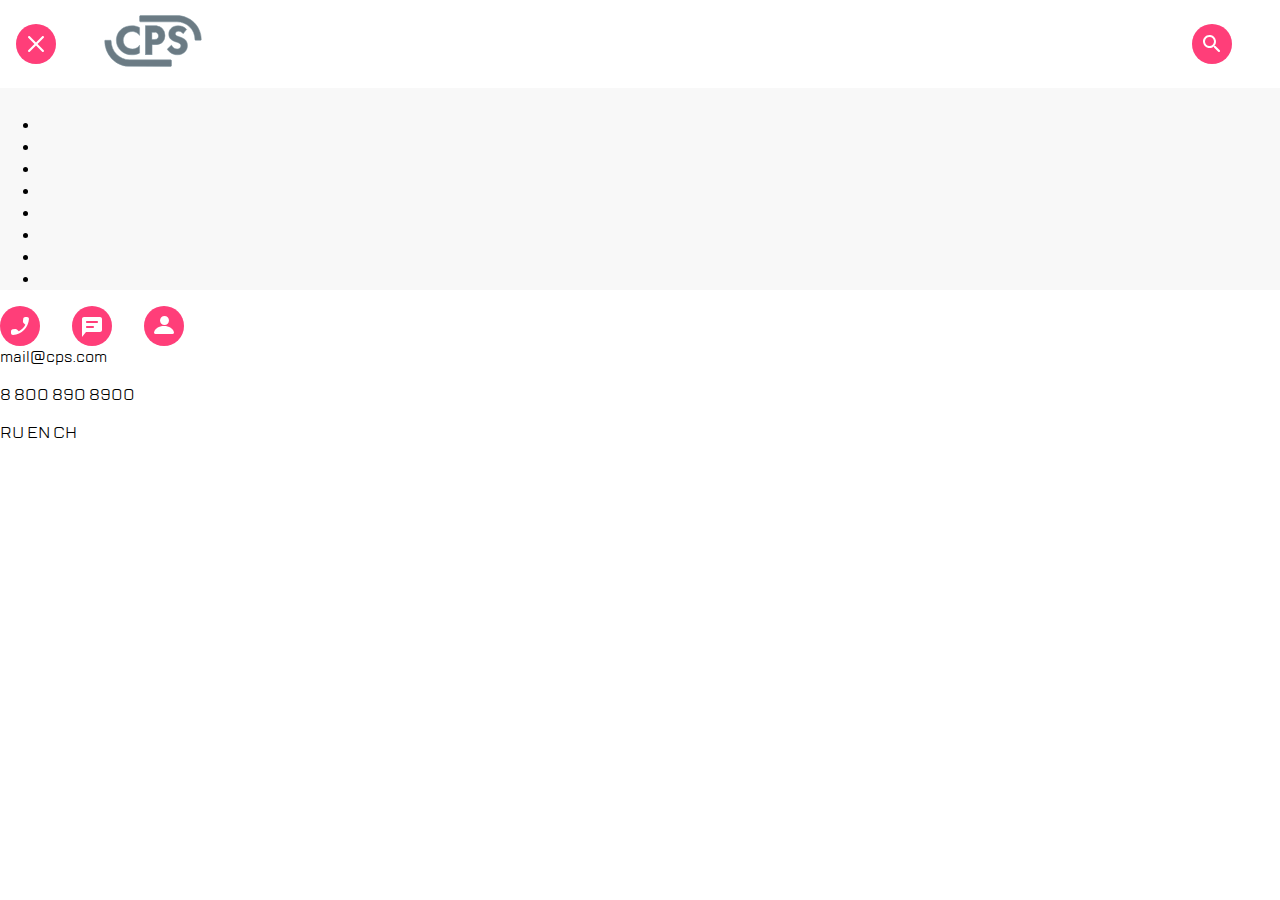
==== index.html @ 27019c02 "Create index.html" ====
<!doctype HTML>
<html>
    <head>
        <title>Макет 1.4</title>
        <meta charset="utf-8">
        <link rel="stylesheet" href="Fonts/TTLakes/stylesheet.css">
        <link rel="stylesheet" href="style.css">
        <link rel="stylesheet" href="menu.css">
    </head>
    <body>
        <header class="header">
            <div class="header__block">
                <button class="button header__button">
                    <img src="images/close.svg">
                </button>
                <a href="index.html" class="logo"><img src="images/Group.svg"></a>
            </div>
            <div class="header__block">
                <button class="button header__button">
                    <img src="images/search.svg">
                </button>
            </div>
        </header>
        <main class="main">
            <ul class="main__list">
            <li class="main__item">
                <a class="title main__link">Ремонт техники</a>
            </li>
            <li class="main__item">
                <a class="title main__link">Услуги и сервисы</a>
            </li>
            <li class="main__item">
                <a class="title main__link">Корпоративным клиентам</a>
            </li>
            <li class="main__item">
                <a class="title main__link">Продавцам техники</a>
            </li>
            <li class="main__item">
                <a class="title main__link">Партнёрам</a>
            </li>
            <li class="main__item">
                <a class="title main__link">Производителям</a>
            </li>
            <li class="main__item">
                <a class="title main__link">Наши сервисные центры</a>
            </li>
            <li class="main__item">
                <a class="title main__link">Контакты</a>
            </li>
        </ul>
        </main>
        <footer class="footer">
            <div class="buttons footer__block">
                <button class="button footer__button">
                    <img src="images/call.svg">
                </button>
                <button class="button footer__button">
                    <img src="images/chat.svg">
                </button>
                <button class="button footer__button">
                    <img src="images/profile.svg">
                </button>
            </div>
            <div class="email footer__block">
                <a class="footer__email">mail@cps.com</a>
            </div>
            <div class="number footer__block">
                <p class="footer__number">8 800 890 8900</p>
            </div>
            <div class="langs footer__block">
                <a class="footer__lang ru">RU</a>
                <a class="footer__lang en">EN</a>
                <a class="footer__lang ch">CH</a>
            </div>
        </footer> 
    </body>
</html>
---- Fonts/TTLakes/stylesheet.css ----
@font-face {
    font-family: 'TT Lakes';
    src: url('TTLakes-Italic.eot');
    src: local('TT Lakes Italic'), local('TTLakes-Italic'),
        url('TTLakes-Italic.eot?#iefix') format('embedded-opentype'),
        url('TTLakes-Italic.woff') format('woff'),
        url('TTLakes-Italic.ttf') format('truetype');
    font-weight: normal;
    font-style: italic;
}

@font-face {
    font-family: 'TT Lakes Condensed';
    src: url('TTLakesCondensed-ExtraLight.eot');
    src: local('TT Lakes Condensed ExtraLight'), local('TTLakesCondensed-ExtraLight'),
        url('TTLakesCondensed-ExtraLight.eot?#iefix') format('embedded-opentype'),
        url('TTLakesCondensed-ExtraLight.woff') format('woff'),
        url('TTLakesCondensed-ExtraLight.ttf') format('truetype');
    font-weight: 200;
    font-style: normal;
}

@font-face {
    font-family: 'TT Lakes Compressed';
    src: url('TTLakesCompressed-Regular.eot');
    src: local('TT Lakes Compressed Regular'), local('TTLakesCompressed-Regular'),
        url('TTLakesCompressed-Regular.eot?#iefix') format('embedded-opentype'),
        url('TTLakesCompressed-Regular.woff') format('woff'),
        url('TTLakesCompressed-Regular.ttf') format('truetype');
    font-weight: normal;
    font-style: normal;
}

@font-face {
    font-family: 'TT Lakes Compressed';
    src: url('TTLakesCompressed-ThinItalic.eot');
    src: local('TT Lakes Compressed Thin Italic'), local('TTLakesCompressed-ThinItalic'),
        url('TTLakesCompressed-ThinItalic.eot?#iefix') format('embedded-opentype'),
        url('TTLakesCompressed-ThinItalic.woff') format('woff'),
        url('TTLakesCompressed-ThinItalic.ttf') format('truetype');
    font-weight: 100;
    font-style: italic;
}

@font-face {
    font-family: 'TT Lakes Condensed';
    src: url('TTLakesCondensed-Medium.eot');
    src: local('TT Lakes Condensed Medium'), local('TTLakesCondensed-Medium'),
        url('TTLakesCondensed-Medium.eot?#iefix') format('embedded-opentype'),
        url('TTLakesCondensed-Medium.woff') format('woff'),
        url('TTLakesCondensed-Medium.ttf') format('truetype');
    font-weight: 500;
    font-style: normal;
}

@font-face {
    font-family: 'TT Lakes Compressed';
    src: url('TTLakesCompressed-ExtraBoldItalic.eot');
    src: local('TT Lakes Compressed ExtraBold Italic'), local('TTLakesCompressed-ExtraBoldItalic'),
        url('TTLakesCompressed-ExtraBoldItalic.eot?#iefix') format('embedded-opentype'),
        url('TTLakesCompressed-ExtraBoldItalic.woff') format('woff'),
        url('TTLakesCompressed-ExtraBoldItalic.ttf') format('truetype');
    font-weight: 800;
    font-style: italic;
}

@font-face {
    font-family: 'TT Lakes';
    src: url('TTLakes-ExtraLightItalic.eot');
    src: local('TT Lakes ExtraLight Italic'), local('TTLakes-ExtraLightItalic'),
        url('TTLakes-ExtraLightItalic.eot?#iefix') format('embedded-opentype'),
        url('TTLakes-ExtraLightItalic.woff') format('woff'),
        url('TTLakes-ExtraLightItalic.ttf') format('truetype');
    font-weight: 200;
    font-style: italic;
}

@font-face {
    font-family: 'TT Lakes';
    src: url('TTLakes-LightItalic.eot');
    src: local('TT Lakes Light Italic'), local('TTLakes-LightItalic'),
        url('TTLakes-LightItalic.eot?#iefix') format('embedded-opentype'),
        url('TTLakes-LightItalic.woff') format('woff'),
        url('TTLakes-LightItalic.ttf') format('truetype');
    font-weight: 300;
    font-style: italic;
}

@font-face {
    font-family: 'TT Lakes';
    src: url('TTLakes-Thin.eot');
    src: local('TT Lakes Thin'), local('TTLakes-Thin'),
        url('TTLakes-Thin.eot?#iefix') format('embedded-opentype'),
        url('TTLakes-Thin.woff') format('woff'),
        url('TTLakes-Thin.ttf') format('truetype');
    font-weight: 100;
    font-style: normal;
}

@font-face {
    font-family: 'TT Lakes';
    src: url('TTLakes-DemiBoldItalic.eot');
    src: local('TT Lakes DemiBold Italic'), local('TTLakes-DemiBoldItalic'),
        url('TTLakes-DemiBoldItalic.eot?#iefix') format('embedded-opentype'),
        url('TTLakes-DemiBoldItalic.woff') format('woff'),
        url('TTLakes-DemiBoldItalic.ttf') format('truetype');
    font-weight: 600;
    font-style: italic;
}

@font-face {
    font-family: 'TT Lakes Condensed';
    src: url('TTLakesCondensed-Black.eot');
    src: local('TT Lakes Condensed Black'), local('TTLakesCondensed-Black'),
        url('TTLakesCondensed-Black.eot?#iefix') format('embedded-opentype'),
        url('TTLakesCondensed-Black.woff') format('woff'),
        url('TTLakesCondensed-Black.ttf') format('truetype');
    font-weight: 900;
    font-style: normal;
}

@font-face {
    font-family: 'TT Lakes Condensed';
    src: url('TTLakesCondensed-LightItalic.eot');
    src: local('TT Lakes Condensed Light Italic'), local('TTLakesCondensed-LightItalic'),
        url('TTLakesCondensed-LightItalic.eot?#iefix') format('embedded-opentype'),
        url('TTLakesCondensed-LightItalic.woff') format('woff'),
        url('TTLakesCondensed-LightItalic.ttf') format('truetype');
    font-weight: 300;
    font-style: italic;
}

@font-face {
    font-family: 'TT Lakes Condensed';
    src: url('TTLakesCondensed-DemiBold.eot');
    src: local('TT Lakes Condensed DemiBold'), local('TTLakesCondensed-DemiBold'),
        url('TTLakesCondensed-DemiBold.eot?#iefix') format('embedded-opentype'),
        url('TTLakesCondensed-DemiBold.woff') format('woff'),
        url('TTLakesCondensed-DemiBold.ttf') format('truetype');
    font-weight: 600;
    font-style: normal;
}

@font-face {
    font-family: 'TT Lakes Compressed';
    src: url('TTLakesCompressed-ExtraBold.eot');
    src: local('TT Lakes Compressed ExtraBold'), local('TTLakesCompressed-ExtraBold'),
        url('TTLakesCompressed-ExtraBold.eot?#iefix') format('embedded-opentype'),
        url('TTLakesCompressed-ExtraBold.woff') format('woff'),
        url('TTLakesCompressed-ExtraBold.ttf') format('truetype');
    font-weight: 800;
    font-style: normal;
}

@font-face {
    font-family: 'TT Lakes';
    src: url('TTLakes-ExtraBoldItalic.eot');
    src: local('TT Lakes ExtraBold Italic'), local('TTLakes-ExtraBoldItalic'),
        url('TTLakes-ExtraBoldItalic.eot?#iefix') format('embedded-opentype'),
        url('TTLakes-ExtraBoldItalic.woff') format('woff'),
        url('TTLakes-ExtraBoldItalic.ttf') format('truetype');
    font-weight: 800;
    font-style: italic;
}

@font-face {
    font-family: 'TT Lakes';
    src: url('TTLakes-ExtraLight.eot');
    src: local('TT Lakes ExtraLight'), local('TTLakes-ExtraLight'),
        url('TTLakes-ExtraLight.eot?#iefix') format('embedded-opentype'),
        url('TTLakes-ExtraLight.woff') format('woff'),
        url('TTLakes-ExtraLight.ttf') format('truetype');
    font-weight: 200;
    font-style: normal;
}

@font-face {
    font-family: 'TT Lakes Condensed';
    src: url('TTLakesCondensed-Bold.eot');
    src: local('TT Lakes Condensed Bold'), local('TTLakesCondensed-Bold'),
        url('TTLakesCondensed-Bold.eot?#iefix') format('embedded-opentype'),
        url('TTLakesCondensed-Bold.woff') format('woff'),
        url('TTLakesCondensed-Bold.ttf') format('truetype');
    font-weight: bold;
    font-style: normal;
}

@font-face {
    font-family: 'TT Lakes Condensed';
    src: url('TTLakesCondensed-ThinItalic.eot');
    src: local('TT Lakes Condensed Thin Italic'), local('TTLakesCondensed-ThinItalic'),
        url('TTLakesCondensed-ThinItalic.eot?#iefix') format('embedded-opentype'),
        url('TTLakesCondensed-ThinItalic.woff') format('woff'),
        url('TTLakesCondensed-ThinItalic.ttf') format('truetype');
    font-weight: 100;
    font-style: italic;
}

@font-face {
    font-family: 'TT Lakes Condensed';
    src: url('TTLakesCondensed-ExtraBoldItalic.eot');
    src: local('TT Lakes Condensed ExtraBold Italic'), local('TTLakesCondensed-ExtraBoldItalic'),
        url('TTLakesCondensed-ExtraBoldItalic.eot?#iefix') format('embedded-opentype'),
        url('TTLakesCondensed-ExtraBoldItalic.woff') format('woff'),
        url('TTLakesCondensed-ExtraBoldItalic.ttf') format('truetype');
    font-weight: 800;
    font-style: italic;
}

@font-face {
    font-family: 'TT Lakes Compressed';
    src: url('TTLakesCompressed-Medium.eot');
    src: local('TT Lakes Compressed Medium'), local('TTLakesCompressed-Medium'),
        url('TTLakesCompressed-Medium.eot?#iefix') format('embedded-opentype'),
        url('TTLakesCompressed-Medium.woff') format('woff'),
        url('TTLakesCompressed-Medium.ttf') format('truetype');
    font-weight: 500;
    font-style: normal;
}

@font-face {
    font-family: 'TT Lakes Condensed';
    src: url('TTLakesCondensed-Thin.eot');
    src: local('TT Lakes Condensed Thin'), local('TTLakesCondensed-Thin'),
        url('TTLakesCondensed-Thin.eot?#iefix') format('embedded-opentype'),
        url('TTLakesCondensed-Thin.woff') format('woff'),
        url('TTLakesCondensed-Thin.ttf') format('truetype');
    font-weight: 100;
    font-style: normal;
}

@font-face {
    font-family: 'TT Lakes Compressed';
    src: url('TTLakesCompressed-Italic.eot');
    src: local('TT Lakes Compressed Italic'), local('TTLakesCompressed-Italic'),
        url('TTLakesCompressed-Italic.eot?#iefix') format('embedded-opentype'),
        url('TTLakesCompressed-Italic.woff') format('woff'),
        url('TTLakesCompressed-Italic.ttf') format('truetype');
    font-weight: normal;
    font-style: italic;
}

@font-face {
    font-family: 'TT Lakes Compressed';
    src: url('TTLakesCompressed-Light.eot');
    src: local('TT Lakes Compressed Light'), local('TTLakesCompressed-Light'),
        url('TTLakesCompressed-Light.eot?#iefix') format('embedded-opentype'),
        url('TTLakesCompressed-Light.woff') format('woff'),
        url('TTLakesCompressed-Light.ttf') format('truetype');
    font-weight: 300;
    font-style: normal;
}

@font-face {
    font-family: 'TT Lakes Compressed';
    src: url('TTLakesCompressed-LightItalic.eot');
    src: local('TT Lakes Compressed Light Italic'), local('TTLakesCompressed-LightItalic'),
        url('TTLakesCompressed-LightItalic.eot?#iefix') format('embedded-opentype'),
        url('TTLakesCompressed-LightItalic.woff') format('woff'),
        url('TTLakesCompressed-LightItalic.ttf') format('truetype');
    font-weight: 300;
    font-style: italic;
}

@font-face {
    font-family: 'TT Lakes Condensed';
    src: url('TTLakesCondensed-Regular.eot');
    src: local('TT Lakes Condensed Regular'), local('TTLakesCondensed-Regular'),
        url('TTLakesCondensed-Regular.eot?#iefix') format('embedded-opentype'),
        url('TTLakesCondensed-Regular.woff') format('woff'),
        url('TTLakesCondensed-Regular.ttf') format('truetype');
    font-weight: normal;
    font-style: normal;
}

@font-face {
    font-family: 'TT Lakes Condensed';
    src: url('TTLakesCondensed-Light.eot');
    src: local('TT Lakes Condensed Light'), local('TTLakesCondensed-Light'),
        url('TTLakesCondensed-Light.eot?#iefix') format('embedded-opentype'),
        url('TTLakesCondensed-Light.woff') format('woff'),
        url('TTLakesCondensed-Light.ttf') format('truetype');
    font-weight: 300;
    font-style: normal;
}

@font-face {
    font-family: 'TT Lakes';
    src: url('TTLakes-Bold.eot');
    src: local('TT Lakes Bold'), local('TTLakes-Bold'),
        url('TTLakes-Bold.eot?#iefix') format('embedded-opentype'),
        url('TTLakes-Bold.woff') format('woff'),
        url('TTLakes-Bold.ttf') format('truetype');
    font-weight: bold;
    font-style: normal;
}

@font-face {
    font-family: 'TT Lakes';
    src: url('TTLakes-DemiBold.eot');
    src: local('TT Lakes DemiBold'), local('TTLakes-DemiBold'),
        url('TTLakes-DemiBold.eot?#iefix') format('embedded-opentype'),
        url('TTLakes-DemiBold.woff') format('woff'),
        url('TTLakes-DemiBold.ttf') format('truetype');
    font-weight: 600;
    font-style: normal;
}

@font-face {
    font-family: 'TT Lakes Compressed';
    src: url('TTLakesCompressed-Thin.eot');
    src: local('TT Lakes Compressed Thin'), local('TTLakesCompressed-Thin'),
        url('TTLakesCompressed-Thin.eot?#iefix') format('embedded-opentype'),
        url('TTLakesCompressed-Thin.woff') format('woff'),
        url('TTLakesCompressed-Thin.ttf') format('truetype');
    font-weight: 100;
    font-style: normal;
}

@font-face {
    font-family: 'TT Lakes';
    src: url('TTLakes-Black.eot');
    src: local('TT Lakes Black'), local('TTLakes-Black'),
        url('TTLakes-Black.eot?#iefix') format('embedded-opentype'),
        url('TTLakes-Black.woff') format('woff'),
        url('TTLakes-Black.ttf') format('truetype');
    font-weight: 900;
    font-style: normal;
}

@font-face {
    font-family: 'TT Lakes';
    src: url('TTLakes-MediumItalic.eot');
    src: local('TT Lakes Medium Italic'), local('TTLakes-MediumItalic'),
        url('TTLakes-MediumItalic.eot?#iefix') format('embedded-opentype'),
        url('TTLakes-MediumItalic.woff') format('woff'),
        url('TTLakes-MediumItalic.ttf') format('truetype');
    font-weight: 500;
    font-style: italic;
}

@font-face {
    font-family: 'TT Lakes Condensed';
    src: url('TTLakesCondensed-ExtraBold.eot');
    src: local('TT Lakes Condensed ExtraBold'), local('TTLakesCondensed-ExtraBold'),
        url('TTLakesCondensed-ExtraBold.eot?#iefix') format('embedded-opentype'),
        url('TTLakesCondensed-ExtraBold.woff') format('woff'),
        url('TTLakesCondensed-ExtraBold.ttf') format('truetype');
    font-weight: 800;
    font-style: normal;
}

@font-face {
    font-family: 'TT Lakes Condensed';
    src: url('TTLakesCondensed-ExtraLightItalic.eot');
    src: local('TT Lakes Condensed ExtraLight Italic'), local('TTLakesCondensed-ExtraLightItalic'),
        url('TTLakesCondensed-ExtraLightItalic.eot?#iefix') format('embedded-opentype'),
        url('TTLakesCondensed-ExtraLightItalic.woff') format('woff'),
        url('TTLakesCondensed-ExtraLightItalic.ttf') format('truetype');
    font-weight: 200;
    font-style: italic;
}

@font-face {
    font-family: 'TT Lakes';
    src: url('TTLakes-Medium.eot');
    src: local('TT Lakes Medium'), local('TTLakes-Medium'),
        url('TTLakes-Medium.eot?#iefix') format('embedded-opentype'),
        url('TTLakes-Medium.woff') format('woff'),
        url('TTLakes-Medium.ttf') format('truetype');
    font-weight: 500;
    font-style: normal;
}

@font-face {
    font-family: 'TT Lakes Condensed';
    src: url('TTLakesCondensed-DemiBoldItalic.eot');
    src: local('TT Lakes Condensed DemiBold Italic'), local('TTLakesCondensed-DemiBoldItalic'),
        url('TTLakesCondensed-DemiBoldItalic.eot?#iefix') format('embedded-opentype'),
        url('TTLakesCondensed-DemiBoldItalic.woff') format('woff'),
        url('TTLakesCondensed-DemiBoldItalic.ttf') format('truetype');
    font-weight: 600;
    font-style: italic;
}

@font-face {
    font-family: 'TT Lakes Compressed';
    src: url('TTLakesCompressed-BoldItalic.eot');
    src: local('TT Lakes Compressed Bold Italic'), local('TTLakesCompressed-BoldItalic'),
        url('TTLakesCompressed-BoldItalic.eot?#iefix') format('embedded-opentype'),
        url('TTLakesCompressed-BoldItalic.woff') format('woff'),
        url('TTLakesCompressed-BoldItalic.ttf') format('truetype');
    font-weight: bold;
    font-style: italic;
}

@font-face {
    font-family: 'TT Lakes Compressed';
    src: url('TTLakesCompressed-ExtraLightItalic.eot');
    src: local('TT Lakes Compressed ExtraLight Italic'), local('TTLakesCompressed-ExtraLightItalic'),
        url('TTLakesCompressed-ExtraLightItalic.eot?#iefix') format('embedded-opentype'),
        url('TTLakesCompressed-ExtraLightItalic.woff') format('woff'),
        url('TTLakesCompressed-ExtraLightItalic.ttf') format('truetype');
    font-weight: 200;
    font-style: italic;
}

@font-face {
    font-family: 'TT Lakes';
    src: url('TTLakes-Regular.eot');
    src: local('TT Lakes Regular'), local('TTLakes-Regular'),
        url('TTLakes-Regular.eot?#iefix') format('embedded-opentype'),
        url('TTLakes-Regular.woff') format('woff'),
        url('TTLakes-Regular.ttf') format('truetype');
    font-weight: normal;
    font-style: normal;
}

@font-face {
    font-family: 'TT Lakes';
    src: url('TTLakes-BoldItalic.eot');
    src: local('TT Lakes Bold Italic'), local('TTLakes-BoldItalic'),
        url('TTLakes-BoldItalic.eot?#iefix') format('embedded-opentype'),
        url('TTLakes-BoldItalic.woff') format('woff'),
        url('TTLakes-BoldItalic.ttf') format('truetype');
    font-weight: bold;
    font-style: italic;
}

@font-face {
    font-family: 'TT Lakes Condensed';
    src: url('TTLakesCondensed-MediumItalic.eot');
    src: local('TT Lakes Condensed Medium Italic'), local('TTLakesCondensed-MediumItalic'),
        url('TTLakesCondensed-MediumItalic.eot?#iefix') format('embedded-opentype'),
        url('TTLakesCondensed-MediumItalic.woff') format('woff'),
        url('TTLakesCondensed-MediumItalic.ttf') format('truetype');
    font-weight: 500;
    font-style: italic;
}

@font-face {
    font-family: 'TT Lakes Condensed';
    src: url('TTLakesCondensed-Italic.eot');
    src: local('TT Lakes Condensed Italic'), local('TTLakesCondensed-Italic'),
        url('TTLakesCondensed-Italic.eot?#iefix') format('embedded-opentype'),
        url('TTLakesCondensed-Italic.woff') format('woff'),
        url('TTLakesCondensed-Italic.ttf') format('truetype');
    font-weight: normal;
    font-style: italic;
}

@font-face {
    font-family: 'TT Lakes';
    src: url('TTLakes-ThinItalic.eot');
    src: local('TT Lakes Thin Italic'), local('TTLakes-ThinItalic'),
        url('TTLakes-ThinItalic.eot?#iefix') format('embedded-opentype'),
        url('TTLakes-ThinItalic.woff') format('woff'),
        url('TTLakes-ThinItalic.ttf') format('truetype');
    font-weight: 100;
    font-style: italic;
}

@font-face {
    font-family: 'TT Lakes Compressed';
    src: url('TTLakesCompressed-DemiBold.eot');
    src: local('TT Lakes Compressed DemiBold'), local('TTLakesCompressed-DemiBold'),
        url('TTLakesCompressed-DemiBold.eot?#iefix') format('embedded-opentype'),
        url('TTLakesCompressed-DemiBold.woff') format('woff'),
        url('TTLakesCompressed-DemiBold.ttf') format('truetype');
    font-weight: 600;
    font-style: normal;
}

@font-face {
    font-family: 'TT Lakes';
    src: url('TTLakes-BlackItalic.eot');
    src: local('TT Lakes Black Italic'), local('TTLakes-BlackItalic'),
        url('TTLakes-BlackItalic.eot?#iefix') format('embedded-opentype'),
        url('TTLakes-BlackItalic.woff') format('woff'),
        url('TTLakes-BlackItalic.ttf') format('truetype');
    font-weight: 900;
    font-style: italic;
}

@font-face {
    font-family: 'TT Lakes Compressed';
    src: url('TTLakesCompressed-Bold.eot');
    src: local('TT Lakes Compressed Bold'), local('TTLakesCompressed-Bold'),
        url('TTLakesCompressed-Bold.eot?#iefix') format('embedded-opentype'),
        url('TTLakesCompressed-Bold.woff') format('woff'),
        url('TTLakesCompressed-Bold.ttf') format('truetype');
    font-weight: bold;
    font-style: normal;
}

@font-face {
    font-family: 'TT Lakes Condensed';
    src: url('TTLakesCondensed-BlackItalic.eot');
    src: local('TT Lakes Condensed Black Italic'), local('TTLakesCondensed-BlackItalic'),
        url('TTLakesCondensed-BlackItalic.eot?#iefix') format('embedded-opentype'),
        url('TTLakesCondensed-BlackItalic.woff') format('woff'),
        url('TTLakesCondensed-BlackItalic.ttf') format('truetype');
    font-weight: 900;
    font-style: italic;
}

@font-face {
    font-family: 'TT Lakes Compressed';
    src: url('TTLakesCompressed-MediumItalic.eot');
    src: local('TT Lakes Compressed Medium Italic'), local('TTLakesCompressed-MediumItalic'),
        url('TTLakesCompressed-MediumItalic.eot?#iefix') format('embedded-opentype'),
        url('TTLakesCompressed-MediumItalic.woff') format('woff'),
        url('TTLakesCompressed-MediumItalic.ttf') format('truetype');
    font-weight: 500;
    font-style: italic;
}

@font-face {
    font-family: 'TT Lakes Condensed';
    src: url('TTLakesCondensed-BoldItalic.eot');
    src: local('TT Lakes Condensed Bold Italic'), local('TTLakesCondensed-BoldItalic'),
        url('TTLakesCondensed-BoldItalic.eot?#iefix') format('embedded-opentype'),
        url('TTLakesCondensed-BoldItalic.woff') format('woff'),
        url('TTLakesCondensed-BoldItalic.ttf') format('truetype');
    font-weight: bold;
    font-style: italic;
}

@font-face {
    font-family: 'TT Lakes Compressed';
    src: url('TTLakesCompressed-ExtraLight.eot');
    src: local('TT Lakes Compressed ExtraLight'), local('TTLakesCompressed-ExtraLight'),
        url('TTLakesCompressed-ExtraLight.eot?#iefix') format('embedded-opentype'),
        url('TTLakesCompressed-ExtraLight.woff') format('woff'),
        url('TTLakesCompressed-ExtraLight.ttf') format('truetype');
    font-weight: 200;
    font-style: normal;
}

@font-face {
    font-family: 'TT Lakes';
    src: url('TTLakes-ExtraBold.eot');
    src: local('TT Lakes ExtraBold'), local('TTLakes-ExtraBold'),
        url('TTLakes-ExtraBold.eot?#iefix') format('embedded-opentype'),
        url('TTLakes-ExtraBold.woff') format('woff'),
        url('TTLakes-ExtraBold.ttf') format('truetype');
    font-weight: 800;
    font-style: normal;
}

@font-face {
    font-family: 'TT Lakes Compressed';
    src: url('TTLakesCompressed-DemiBoldItalic.eot');
    src: local('TT Lakes Compressed DemiBold Italic'), local('TTLakesCompressed-DemiBoldItalic'),
        url('TTLakesCompressed-DemiBoldItalic.eot?#iefix') format('embedded-opentype'),
        url('TTLakesCompressed-DemiBoldItalic.woff') format('woff'),
        url('TTLakesCompressed-DemiBoldItalic.ttf') format('truetype');
    font-weight: 600;
    font-style: italic;
}

@font-face {
    font-family: 'TT Lakes Compressed';
    src: url('TTLakesCompressed-BlackItalic.eot');
    src: local('TT Lakes Compressed Black Italic'), local('TTLakesCompressed-BlackItalic'),
        url('TTLakesCompressed-BlackItalic.eot?#iefix') format('embedded-opentype'),
        url('TTLakesCompressed-BlackItalic.woff') format('woff'),
        url('TTLakesCompressed-BlackItalic.ttf') format('truetype');
    font-weight: 900;
    font-style: italic;
}

@font-face {
    font-family: 'TT Lakes';
    src: url('TTLakes-Light.eot');
    src: local('TT Lakes Light'), local('TTLakes-Light'),
        url('TTLakes-Light.eot?#iefix') format('embedded-opentype'),
        url('TTLakes-Light.woff') format('woff'),
        url('TTLakes-Light.ttf') format('truetype');
    font-weight: 300;
    font-style: normal;
}

@font-face {
    font-family: 'TT Lakes Compressed';
    src: url('TTLakesCompressed-Black.eot');
    src: local('TT Lakes Compressed Black'), local('TTLakesCompressed-Black'),
        url('TTLakesCompressed-Black.eot?#iefix') format('embedded-opentype'),
        url('TTLakesCompressed-Black.woff') format('woff'),
        url('TTLakesCompressed-Black.ttf') format('truetype');
    font-weight: 900;
    font-style: normal;
}
---- style.css ----
body {
    margin: 0;
    padding: 0;
    font-family: "TT Lakes";
}
a {
    text-decoration: none;
}
.header {
    height: 88px;
    display: flex;
    box-sizing: border-box;
    margin: 0;
    justify-content: space-between;
}
.header--laptop {
    display: none;
}
.header--desktop {
    display: none;
}
.header__block {
    padding: 24px 16px;
    display: flex;
    padding-left: 0px;
}
.button {
    border-radius: 20px;
    padding: 0;
    margin: 0;
    width: 40px;
    height: 40px;
    border: 0px;
    vertical-align: text-top;
    outline: none;
    /*transition-duration: 1s;*/
}
.header__button{
    margin-left: 16px;
}
.button:hover {
    cursor: pointer;
    /*transform: rotate(360deg);*/
    
}
.logo {
    align-self: center;
    margin-left: 16px;
}
.logo:hover {
    cursor: pointer;
}
.main {
    background-color: #F8F8F8;
    padding-top: 24px;
}
.title {
    font-size: 28px;
    line-height: 40px;
    border-left: 4px solid #41F6D7;
    letter-spacing: -0.6px;
    margin: 0; 
    height: 40px;
}
.main__title, .header__title {
    padding-left: 12px;
}
.buttons__label {
    margin-top: 8px;
    font-size: 16px;
    line-height: 24px;
    letter-spacing: -0.2px;
    color: #1B1C21;
    font-weight: 510;
}
.buttons {
    display: flex;
}
.buttons__button {
    display: flex;
}
.menu {
    display: flex;
    overflow-x: auto;
    padding-left: 0;
    align-items: center;
    -ms-overflow-style: none;
    -webkit-overflow-style: none;
    scrollbar-width: none;
    overflow-y: hidden;
    margin: 0px;
    
}
.menu::-webkit-scrollbar {
    width: 0px;
}
.main__menu {
    margin-left: 16px;
    margin-top: 20px;
    margin-right: 16px;
}
.menu__item {
    border: 2px solid #F8F8F8;
    border-radius: 6px;
    height: 40px;
    box-sizing: border-box;
    list-style-type: none;
    align-items: center;
}
.menu__link {
    white-space: pre;
    font-size: 16px;
    letter-spacing: -0.2px;
    color: #7E7E82;
    margin: auto;
    display: block;
    height: 100%;
    width: 100%;
    padding: 8px 19px; 
    box-sizing: border-box;
}
.menu__item:hover {
    border: 2px solid #B8FFEC;
    background-color: #FFFFFF;
    cursor: pointer;
}
.main__text--laptop {
    display: none;
}
.main__text--desktop {
    display: none;
} 
.main__description {
    display: flex;
    flex-wrap: wrap;
    justify-content: center;
    margin: 0px 16px;
}
.read-more {
    height: 24px;
    font-size: 16px;
    line-height: 24px;
    letter-spacing: -0.2px;
    color: #1B1C21;
    font-weight: 510;
    display: block;
    cursor: pointer;
}
main__read-more {
    padding: 16px 0px;
}
.main__text {
    font-size: 14px;
    line-height: 18px;
    letter-spacing: 0.2px;
    color: #1B1C21;
}
.read-more::before {
    content: url("images/icon.svg");
    margin-right: 16px;
}
.main__img {
     width: 100%;
}
@media (min-width: 768px) and (max-width: 1119px) {
    .header--mobile {
        display: none;
    }
    .header--laptop {
        display: flex;
    }
    .header__block {
        flex-grow: 0;
    }
    .header__block .header__block {
        padding: 0px;
    }
    .header__block .header__block:last-child::before {
        content: "";
        border: 1px solid #EAEAEA;
        height: 30px;
        margin-top: 4px;
        display: flex;
        margin-left: 16px;
    }
    .main__description {
        flex-wrap: nowrap;
    }
    .main__text--laptop {
        display: inline;
    }
    .main__image-container {
        max-width: 50%;
        margin-left: 0px;
        margin-top: 15px;
    }
    .main__text {
        max-width: 50%;
        padding-right: 15px;
    }
    
}
@media (min-width: 1120px) {
    .header--mobile {
        display: none;
    }
    main .title {
        display: none;
    }
    .main__description {
        flex-wrap: nowrap;
        justify-content: space-between;
    }
    .main__text--desktop {
        display: inline;
    }
    .main__image-container {
        margin-left: 0px;
        margin-top: 15px;
        max-width: 50%;
    }
    .main__text {
        max-width: 50%;
    }
    .header--desktop {
        display: flex;
        padding-top: 42px;
        background-color: #F8F8F8;
    }
    .buttons {
        display: flex;
    }
    .buttons__label {
        margin-left: 32px;
    }
    .button {
        margin-right: 32px;
    }
    .menu {
        flex-wrap: wrap;
        padding-top: 0px;
    }
    .main {
        padding-top: 10px;
    }
}
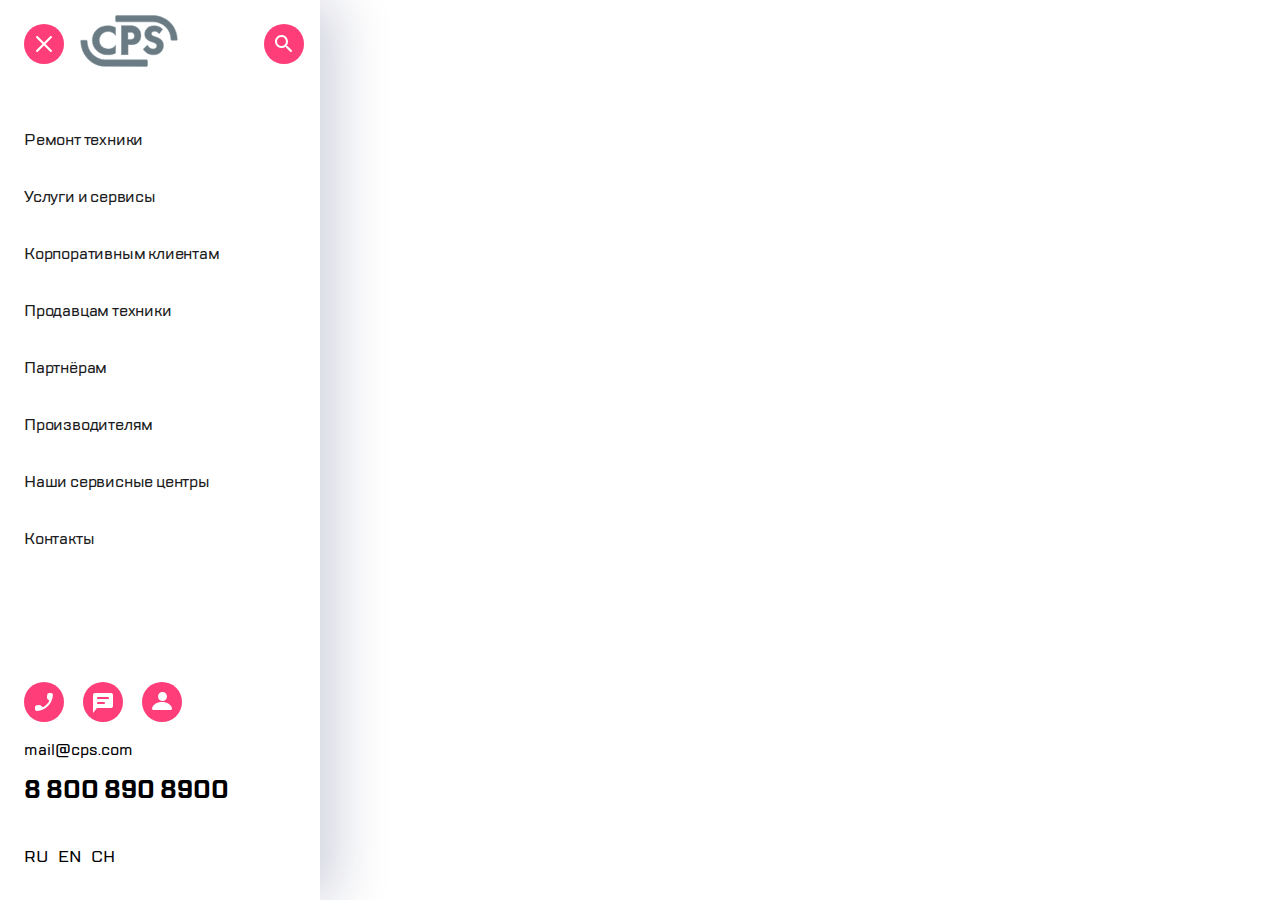
==== commit 1fc2c40b: "Update index.html" ====
--- a/index.html
+++ b/index.html
@@ -13,7 +13,7 @@
                 <button class="button header__button">
                     <img src="images/close.svg">
                 </button>
-                <a href="index.html" class="logo"><img src="images/Group.svg"></a>
+                <a href="index.html" class="logo header__logo"><img src="images/Group.svg"></a>
             </div>
             <div class="header__block">
                 <button class="button header__button">
--- a/style.css
+++ b/style.css
@@ -45,6 +45,9 @@
 }
 .logo {
     align-self: center;
+    
+}
+.header__logo {
     margin-left: 16px;
 }
 .logo:hover {
--- a/menu.css
+++ b/menu.css
@@ -0,0 +1,170 @@
+body {
+    width: 320px;
+    box-shadow: 16px 0px 52px rgba(14, 24, 80, 0.2),
+                -2px 0px 4px rgba(69, 79, 126, 0.02);
+    height: 100%;
+    position: absolute;
+}
+
+.header {
+    display: flex;
+}
+.header__button {
+    margin-right: 0;
+    margin-left: 24px;
+}
+
+.header__block:first-child .header__button:hover {
+    animation-name: rotate;
+    animation-duration: 1s;
+    animation-iteration-count: infinite;
+    animation-timing-function: linear;
+}
+.header__block:last-child .header__button:hover {
+    animation-name: scale;
+    animation-duration: 0.6s;
+    animation-iteration-count: infinite;
+    animation-timing-function: linear;
+    animation-direction: alternate;
+}
+.main {
+    background-color: inherit;
+    padding-top: 24px;
+}
+.main__list {
+    list-style: none;
+    padding: 0;
+}
+.title {
+    font-size: 16px;
+    line-height: 24px;
+    letter-spacing: -0.2px;
+    border-left: 4px solid #FFFFFF;
+    color: #1B1C21;
+    font-weight: 500;
+}
+.main__link {
+    padding-left: 20px;
+    display: block;
+    height: 32px;
+    box-sizing: border-box;
+}
+.title:hover {
+    border-left: 4px solid #41F6D7;
+    cursor: pointer;
+    color: #7E7E82;
+}
+.main__item {
+    margin-bottom: 25px;
+    height: 32px;
+}
+.footer {
+    position: absolute;
+    bottom: 32px;
+}
+.footer__block {
+    margin-left: 8px;
+    width: 312px;
+}
+.footer__button {
+    margin-left: 16px;
+    margin-bottom: 16px;
+    margin-right: 0 !important;
+}
+.footer__button:first-child:hover {
+    animation-name: call;
+    animation-duration: 1.5s;
+    animation-iteration-count: infinite;
+    animation-timing-function: linear;
+}
+.footer__button:nth-child(2):hover {
+    animation-name: message;
+    animation-duration: 1.5s;
+    animation-iteration-count: infinite;
+    animation-timing-function: linear;
+}
+.footer__button:last-child:hover {
+    transform: scale(1.2);
+    transition-duration: 0.7s;
+}
+.footer__email {
+    margin-left: 16px;
+    display: block;
+    font-size: 16px;
+    line-height: 24px;
+    font-weight: 500;
+    margin-bottom: 12px;
+}
+.footer__number {
+    margin-left: 16px;
+    display: block;
+    margin-bottom: 40px;
+    font-size: 24px;
+    line-height: 32px;
+    font-weight: bold;
+    margin-top: 0;
+}
+.footer__lang {
+    padding-left: 7px;
+    font-weight: 500;
+    bottom: 0px;
+}
+.footer__lang:first-child {
+    padding-left: 16px;
+}
+.footer__lang:hover {
+    color: #7E7E82;
+    cursor: pointer;
+}
+@keyframes rotate {
+    to {
+        transform: rotate(360deg);
+    }
+}
+@keyframes scale {
+    to {
+        transform: scale(0.5);
+    }
+}
+@keyframes call {
+    25% {
+        transform: scale(1.2);
+    }
+    50% {
+        transform: rotate(-20deg);
+    }
+    75% {
+        transform: rotate(20deg);
+    }
+    100% {
+        transform: scale(1);
+    }
+}
+@keyframes message {
+    25% {
+        transform: scale(1.2);
+    }
+    75% {
+        transform: rotate(180deg);
+    }
+    100% {
+        transform: scale(1);
+    }
+}
+@media (max-height: 800px) {
+    .footer {
+        position: relative;
+        padding-top: 32px;
+    }
+    body {
+        position: relative;
+    }
+}
+@media (min-width: 1120px) {
+    .title {
+        display: block !important;
+    }
+    .buttons {
+        display: block !important;
+    }
+}